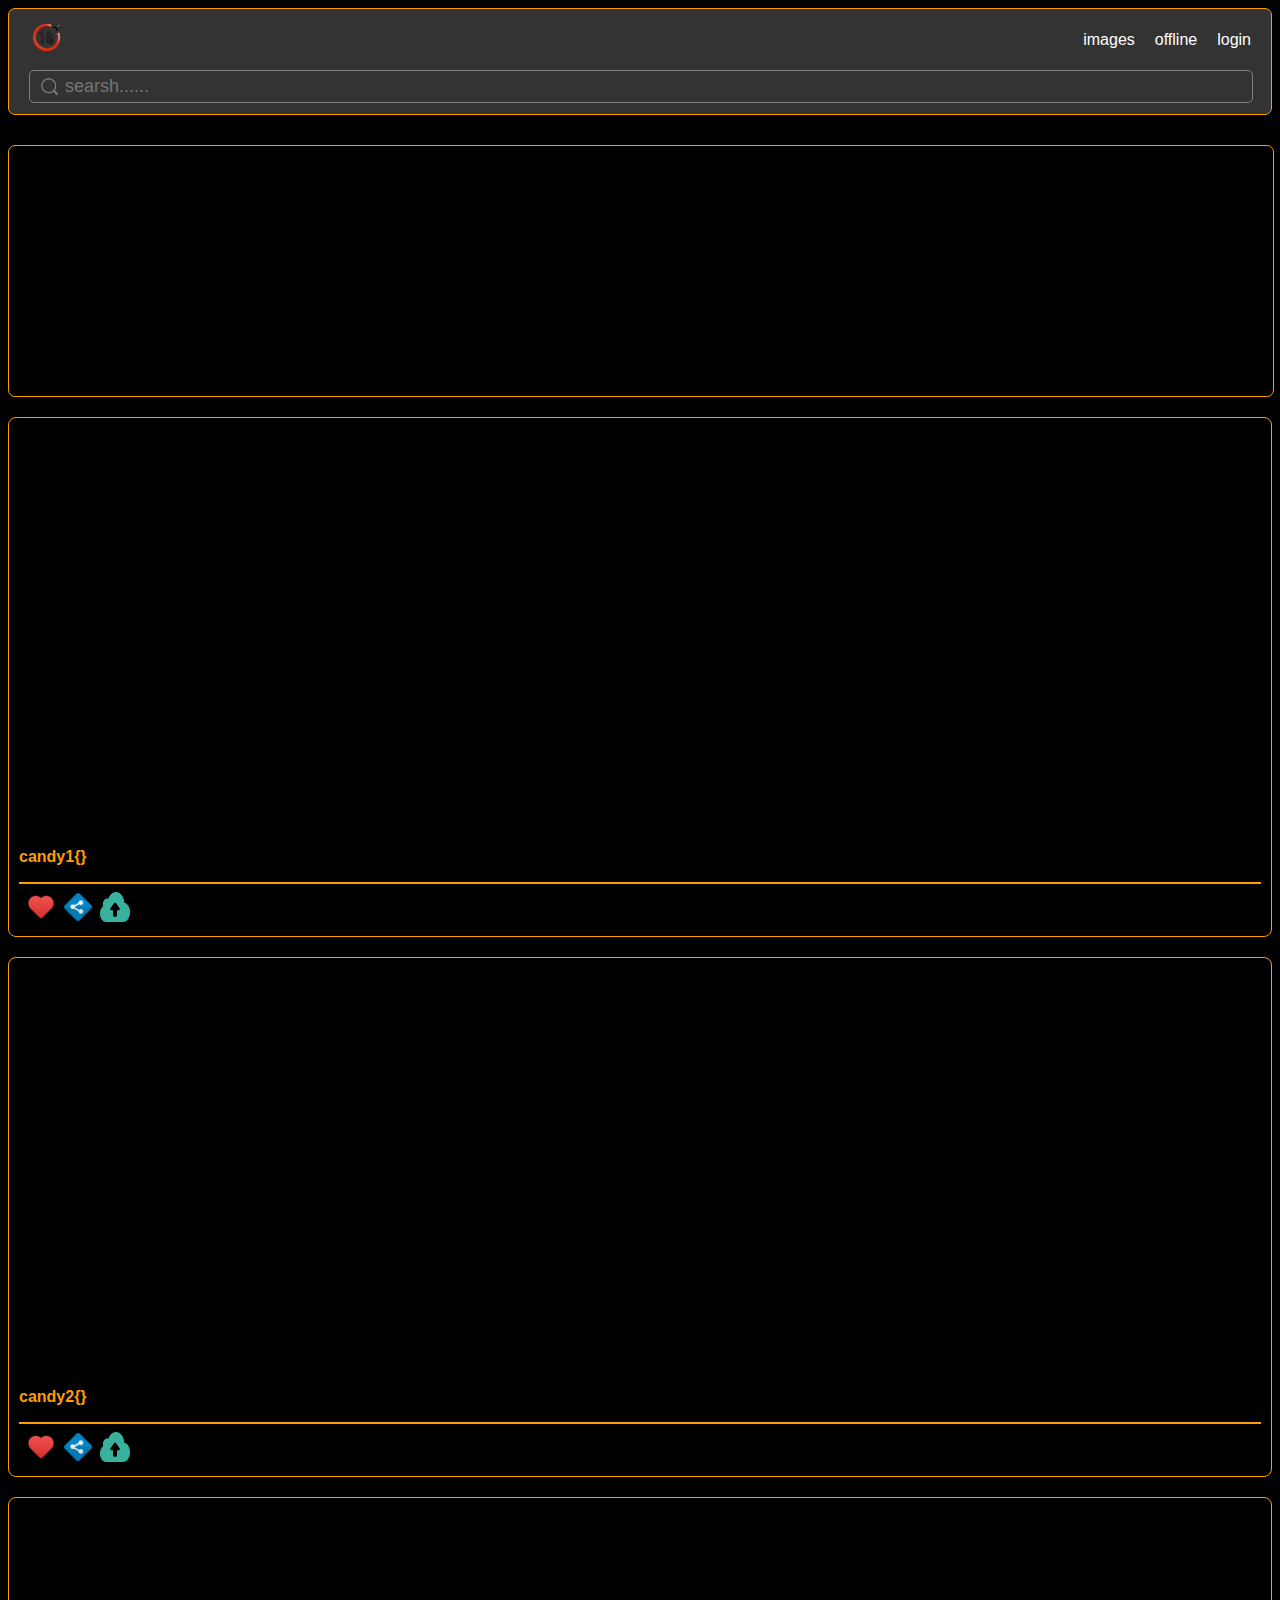
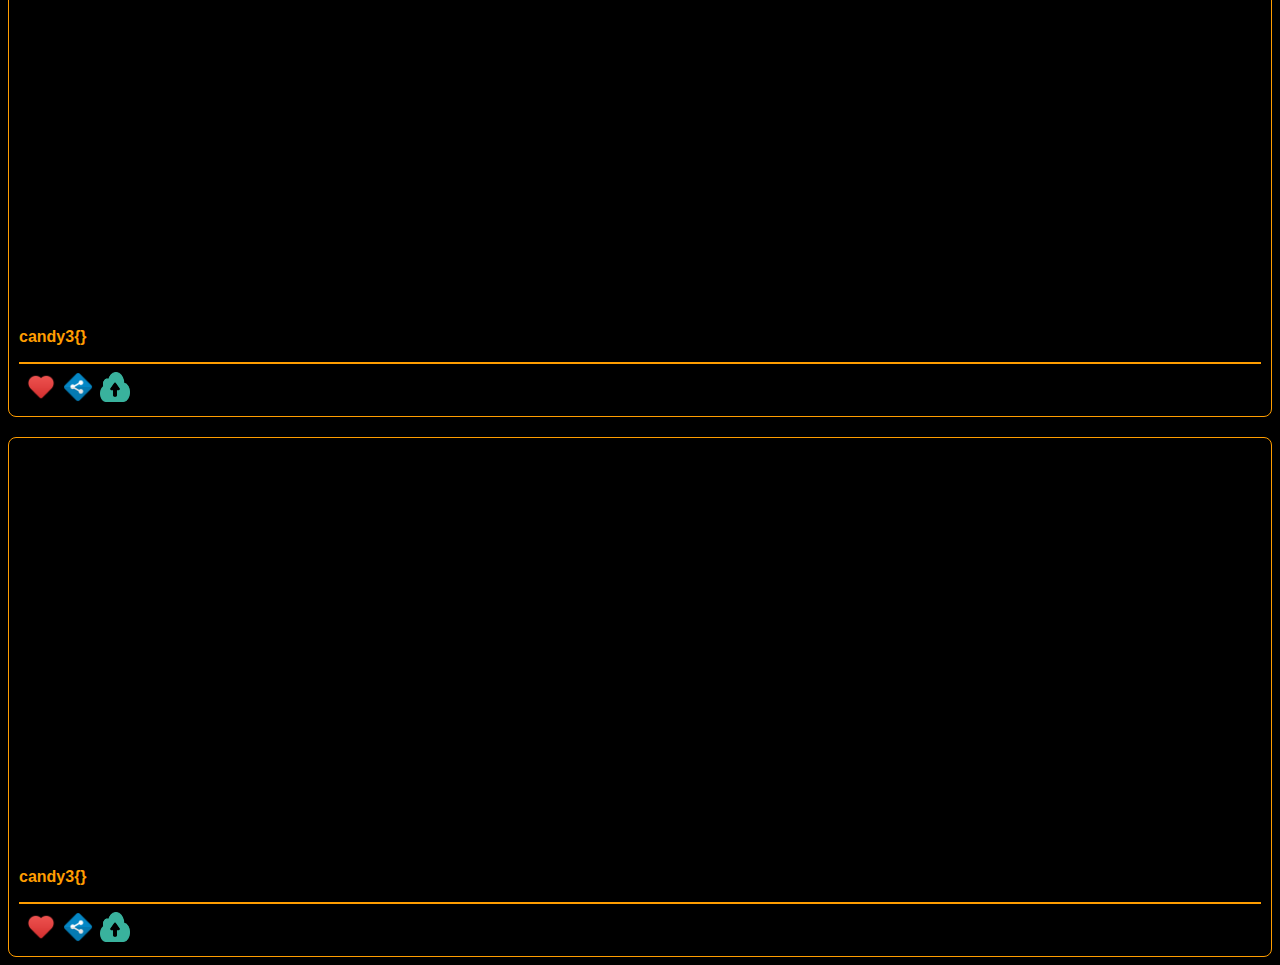
==== index.html @ ef381d15 "Add files via upload" ====
<!DOCTYPE html>
<html lang="en">
<head>
    <meta charset="UTF-8">
    <meta name="viewport" content="width=device-width, initial-scale=1.0">
    <link rel="stylesheet" href="style.css">
    <title>PXV</title>
</head>
<body>
    <nav class="navbar">
        <div class="container">
            <a href="#" class="logo"><img src="icons/18s.png" alt="falid"class="s18"></a>
            <ul class="nav-links">
                <li><a href="img/index.html">images</a></li>
                <li><a href="#">offline</a></li>
                <li><a href="#">login</a></li>
            </ul>
        </div>
        <div class="search-box">
            <img src="icons/searsh2.png" alt=""width="20px"class="i">
            <input type="text" name="" id=""placeholder="searsh......"class="search-input"onkeyup="searsh()">
        </div>
    </nav>
 
    <div class="all-items">
    <!--nav bar-->
 
<!--               اعلان               -->
<div class="slider">
</div>
    <!--         the work            -->
  
  
    <div class="all-videos">
        <div class="videoBox">
            <div class="vedio">
                <iframe src="https://www.xvideos-ar.com/embedframe/ufboofm004a" frameborder=0 width=510 height=400 scrolling=no allowfullscreen=allowfullscreen></iframe>
            <!--<video loop="loop"src="1v.mp4" type="video/mp4"controls=""></video>-->
            </div>
                <div class="title">
                <p>candy1{}</p>
                <hr>
            </div>
            <div class="controls">
                <a href="#"onclick="alert('thank you');"class="a">
                <img src="icons/love_like_heart_icon_196980.png" alt="falid">
                </a>
                <a href="#"onclick="alert('not work now');"class="a">
                    <img src="icons/share.png" alt="falid">
                </a>
                <a href="#"onclick="alert('downloading now thank you')"class="a"download>
                    <img src="icons/upload.png" alt="falid">
                </a>
            </div>

        </div>
        <div class="videoBox">
            <div class="vedio">
                <iframe src="https://www.xvideos-ar.com/embedframe/ufadadk2593" frameborder=0 width=510 height=400 scrolling=no allowfullscreen=allowfullscreen></iframe>
            </div>
                <div class="title">
                <p> candy2{}</p>
                <hr>
            </div>
            <div class="controls">
                <a href="#"onclick="alert('thank you');"class="a">
                    <img src="icons/love_like_heart_icon_196980.png" alt="falid">
                    </a>
                    <a href="#"onclick="alert('not work now');"class="a">
                        <img src="icons/share.png" alt="falid">
                    </a>
                    <a href="#"onclick="alert('downloading now thank you')"class="a">
                        <img src="icons/upload.png" alt="falid">
                    </a>
            </div>

        </div>

        <div class="videoBox">
            <div class="vedio">
                <iframe src="https://www.xvideos-ar.com/embedframe/uevuvuh897c" frameborder=0 width=510 height=400 scrolling=no allowfullscreen=allowfullscreen></iframe>
            </div>
                <div class="title">
                <p>candy3{}</p>
                <hr>
            </div>
            <div class="controls">
                <a href="#"onclick="alert('thank you');"class="a">
                    <img src="icons/love_like_heart_icon_196980.png" alt="falid">
                    </a>
                    <a href="#"onclick="alert('not work now');"class="a">
                        <img src="icons/share.png" alt="falid">
                    </a>
                    <a href="#"onclick="alert('downloading now thank you')"class="a">
                        <img src="icons/upload.png" alt="falid">
                    </a>
            </div>

        </div>

        <div class="videoBox">
            <div class="vedio">
                <iframe src="https://www.xvideos-ar.com/embedframe/ktfippfff80" frameborder=0 width=510 height=400 scrolling=no allowfullscreen=allowfullscreen></iframe>
            </div>
                <div class="title">
                <p>candy3{}</p>
                <hr>
            </div>
            <div class="controls">
                <a href="#"onclick="alert('thank you');"class="a">
                    <img src="icons/love_like_heart_icon_196980.png" alt="falid">
                    </a>
                    <a href="#"onclick="alert('not work now');"class="a">
                        <img src="icons/share.png" alt="falid">
                    </a>
                    <a href="#"onclick="alert('downloading now thank you')"class="a">
                        <img src="icons/upload.png" alt="falid">
                    </a>
            </div>

        </div>

    </div><!--end div all-videos-->




    <!--          under page           -->


</div><!--end div all-items-->
<script>
    function searsh(){
       let searchBar = document.querySelector('.search-input').value.toUpperCase();//input text
       let productList = document.querySelector('.all items');//all items
       let product = document.querySelectorAll('.videoBox');//التحتوي علي عنصر المراد البحث عنه
       let productName = document.getElementsByTagName('p');//اسم العنصر المكاتوب بين الاتش تو


       for (let i = 0; i<productName.length; i++){
        if (productName[i].innerHTML.toUpperCase().indexOf(searchBar) >= 0){
            product[i].style.display = "";
        } else{
            product[i].style.display = "none";
        }

       }

    }
</script>
</body>
</html>
---- style.css ----
body{
    background: #000;
    font-family: sans-serif;
    
}
/*nav bar or up screan*/
.s18{
    width: 35px;
}
.navbar {
    border:1px solid rgb(255, 157, 0);
    border-radius: 7px;
    margin-bottom: 30px;
    background-color: #333;
    color: white;
    padding: 10px 20px;
}

.container {
    display: flex;
    justify-content: space-between;
    align-items: center;
}

.logo {
    font-size: 24px;
    text-decoration: none;
    color: white;
}

.nav-links {
    list-style: none;
    display: flex;
    margin: 0;
    padding: 0;
}

.nav-links li {
    margin-left: 20px;
}

.nav-links a {
    text-decoration: none;
    color: white;
    transition: color 0.3s;
}

.nav-links a:hover {
    color: #f0a500;
}
/* ******************  search bar      ****************   */
.search-box{
    margin-top: 10px;
    margin-bottom: 1px;
    width: 100%;
    border: 1px solid gray;
    border-radius: 5px;
    display: flex;
    flex-direction: row;
    align-items: center;
}
.search-box input{
    border: none;
    outline: none;
    background: none;
    box-shadow: none;
    width: 100%;
    font-size: 18px;
    padding: 5px;
    color: #fff;
}
.search-box .i{
    margin-left: 10px;
    cursor: pointer;
}
/****************** slider **************************/


.slider{
    width: 100%;
    height: 250px;
    border: 1px solid rgb(255, 157, 0);
    border-radius: 7px;
    background-image: url(images/1.jpg);
    background-size: 100%100%;
    background-repeat: no-repeat;
    /*if img not 100% to width and height should add fixed and size 100%*/
    /*طلع كلامي صح*/
    animation-name: photo;
    animation-delay: 1s;
    animation-duration:30s;
    animation-iteration-count: infinite;
}
.all-cercale{
display: flex;
text-align: center;
align-items: center;
}
.cercale{
    margin-top: 3px;
    border-radius: 50%;
    border: 1px solid rgb(255, 157, 0);
    width: 20px;
    height: 20px;
}
@keyframes photo{
    10%{background-image: url(images/1.png);background-size: 100%100%;}
    30%{background-image: url(images/2.png);background-size: 100%100%;}
    50%{background-image: url(images/3.png);background-size: 100%100%;}
    70%{background-image: url(images/4.png);background-size: 100%100%;}
    90%{background-image: url(images/5.png);background-size: 100%100%;}
    
    
}

/*   ///////        work     ////////////       */
.all-items{
    width: 100%;

}
.all-items .all-videos{

    color: black;

}
.videoBox{
 background: none;
 border: 1px solid rgb(255, 157, 0);
 border-radius: 7px;
 box-shadow: 2px 2px 2px 2px white;
    margin-top: 20px;
    border-radius: 8px;
    box-shadow: 0 2px 10px rgba(0, 0, 0, 0.1);
    text-align: center;
    padding: 10px;
    transition: transform 0.3s;
}
hr{
    border: 1px solid rgb(255, 157, 0);
}
.all-items .videoBox:hover{
    transform: scale(1.05);
}
.title{
    color: rgb(255, 157, 0);
    width: 100%;
 text-align: left;
 font-weight: bold;
 font-family: sans-serif;

}
.controls{
   width: 100%;
   text-align: left;
   
}
.videoBox img{
    margin-left: 7px;
    width: 30px;
    height: 30px;
    transition: transform 0.3s;
}
img:hover{
    transform: scale(1.2);
}
.a{
    color: #000;
    font-size:0;
}
video{
    width: 100%;
    max-width: 75%;
    
}
iframe{
    width: 100%;
   
    
}
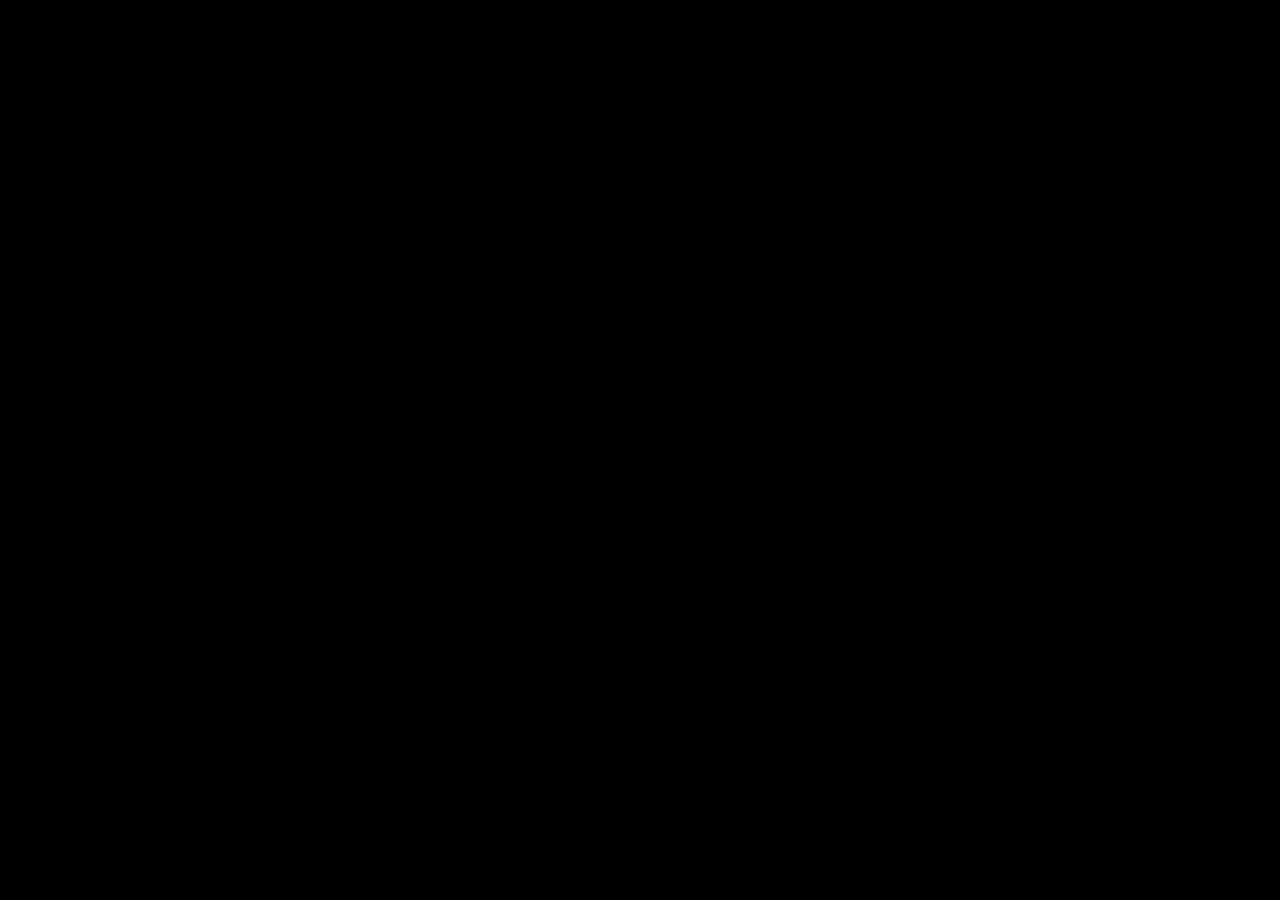
==== commit 1e9e7828: "Update index.html" ====
--- a/index.html
+++ b/index.html
@@ -7,146 +7,8 @@
     <title>PXV</title>
 </head>
 <body>
-    <nav class="navbar">
-        <div class="container">
-            <a href="#" class="logo"><img src="icons/18s.png" alt="falid"class="s18"></a>
-            <ul class="nav-links">
-                <li><a href="img/index.html">images</a></li>
-                <li><a href="#">offline</a></li>
-                <li><a href="#">login</a></li>
-            </ul>
-        </div>
-        <div class="search-box">
-            <img src="icons/searsh2.png" alt=""width="20px"class="i">
-            <input type="text" name="" id=""placeholder="searsh......"class="search-input"onkeyup="searsh()">
-        </div>
-    </nav>
- 
-    <div class="all-items">
-    <!--nav bar-->
- 
-<!--               اعلان               -->
-<div class="slider">
-</div>
-    <!--         the work            -->
-  
-  
-    <div class="all-videos">
-        <div class="videoBox">
-            <div class="vedio">
-                <iframe src="https://www.xvideos-ar.com/embedframe/ufboofm004a" frameborder=0 width=510 height=400 scrolling=no allowfullscreen=allowfullscreen></iframe>
-            <!--<video loop="loop"src="1v.mp4" type="video/mp4"controls=""></video>-->
-            </div>
-                <div class="title">
-                <p>candy1{}</p>
-                <hr>
-            </div>
-            <div class="controls">
-                <a href="#"onclick="alert('thank you');"class="a">
-                <img src="icons/love_like_heart_icon_196980.png" alt="falid">
-                </a>
-                <a href="#"onclick="alert('not work now');"class="a">
-                    <img src="icons/share.png" alt="falid">
-                </a>
-                <a href="#"onclick="alert('downloading now thank you')"class="a"download>
-                    <img src="icons/upload.png" alt="falid">
-                </a>
-            </div>
-
-        </div>
-        <div class="videoBox">
-            <div class="vedio">
-                <iframe src="https://www.xvideos-ar.com/embedframe/ufadadk2593" frameborder=0 width=510 height=400 scrolling=no allowfullscreen=allowfullscreen></iframe>
-            </div>
-                <div class="title">
-                <p> candy2{}</p>
-                <hr>
-            </div>
-            <div class="controls">
-                <a href="#"onclick="alert('thank you');"class="a">
-                    <img src="icons/love_like_heart_icon_196980.png" alt="falid">
-                    </a>
-                    <a href="#"onclick="alert('not work now');"class="a">
-                        <img src="icons/share.png" alt="falid">
-                    </a>
-                    <a href="#"onclick="alert('downloading now thank you')"class="a">
-                        <img src="icons/upload.png" alt="falid">
-                    </a>
-            </div>
-
-        </div>
-
-        <div class="videoBox">
-            <div class="vedio">
-                <iframe src="https://www.xvideos-ar.com/embedframe/uevuvuh897c" frameborder=0 width=510 height=400 scrolling=no allowfullscreen=allowfullscreen></iframe>
-            </div>
-                <div class="title">
-                <p>candy3{}</p>
-                <hr>
-            </div>
-            <div class="controls">
-                <a href="#"onclick="alert('thank you');"class="a">
-                    <img src="icons/love_like_heart_icon_196980.png" alt="falid">
-                    </a>
-                    <a href="#"onclick="alert('not work now');"class="a">
-                        <img src="icons/share.png" alt="falid">
-                    </a>
-                    <a href="#"onclick="alert('downloading now thank you')"class="a">
-                        <img src="icons/upload.png" alt="falid">
-                    </a>
-            </div>
-
-        </div>
-
-        <div class="videoBox">
-            <div class="vedio">
-                <iframe src="https://www.xvideos-ar.com/embedframe/ktfippfff80" frameborder=0 width=510 height=400 scrolling=no allowfullscreen=allowfullscreen></iframe>
-            </div>
-                <div class="title">
-                <p>candy3{}</p>
-                <hr>
-            </div>
-            <div class="controls">
-                <a href="#"onclick="alert('thank you');"class="a">
-                    <img src="icons/love_like_heart_icon_196980.png" alt="falid">
-                    </a>
-                    <a href="#"onclick="alert('not work now');"class="a">
-                        <img src="icons/share.png" alt="falid">
-                    </a>
-                    <a href="#"onclick="alert('downloading now thank you')"class="a">
-                        <img src="icons/upload.png" alt="falid">
-                    </a>
-            </div>
-
-        </div>
-
-    </div><!--end div all-videos-->
-
-
-
-
-    <!--          under page           -->
-
-
-</div><!--end div all-items-->
 <script>
-    function searsh(){
-       let searchBar = document.querySelector('.search-input').value.toUpperCase();//input text
-       let productList = document.querySelector('.all items');//all items
-       let product = document.querySelectorAll('.videoBox');//التحتوي علي عنصر المراد البحث عنه
-       let productName = document.getElementsByTagName('p');//اسم العنصر المكاتوب بين الاتش تو
-
-
-       for (let i = 0; i<productName.length; i++){
-        if (productName[i].innerHTML.toUpperCase().indexOf(searchBar) >= 0){
-            product[i].style.display = "";
-        } else{
-            product[i].style.display = "none";
-        }
-
-       }
-
-    }
+    alert("توب اللي الله فالله يراك");
 </script>
 </body>
-</html>+</html>
